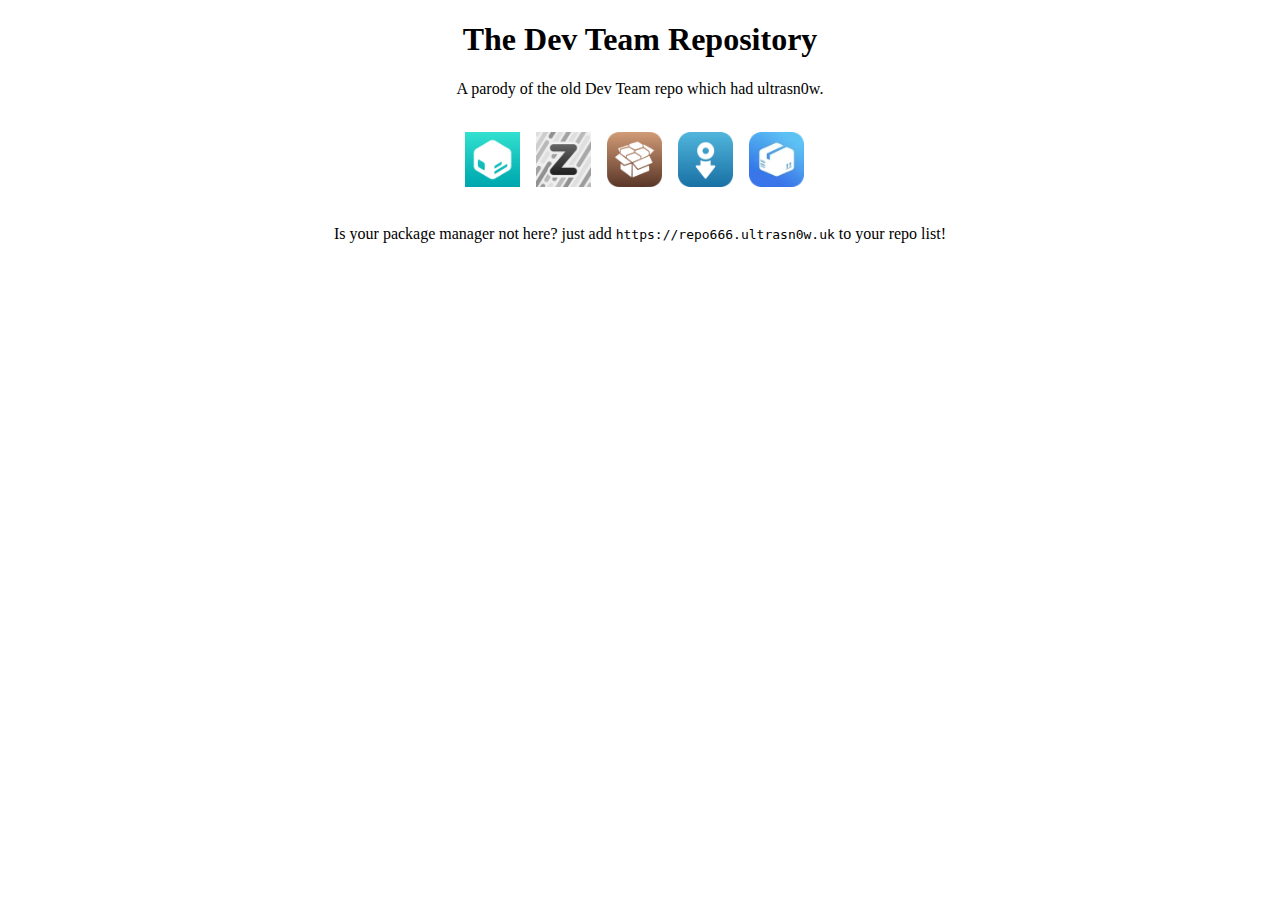
==== index.html @ 63437b39 "l9ol" ====
<!DOCTYPE html>
<html lang="en">
<head>
  <meta charset="UTF-8">
  <meta http-equiv="X-UA-Compatible" content="IE=edge">
  <meta name="viewport" content="width=device-width, initial-scale=1.0">
  <meta content="The Dev Team Repository" property="og:title" />
  <meta content="YouTube Reborn, Sileo, ultrasn0w, you name it!" property="og:description" />
  <meta content="https://repo666.ultrasn0w.uk" property="og:url" />
  <meta content="https://repo666.ultrasn0w.uk/CydiaIcon.png" property="og:image" />
  <meta content="#096e47" data-react-helmet="true" name="theme-color" />
  <link rel="icon" type="image/x-icon" href="https://repo666.ultrasn0w.uk/CydiaIcon.png">
  <title>Dev Team</title>
  <link rel="stylesheet" href="https://repo666.ultrasn0w.uk/css/styles.css">
  <link rel="stylesheet" href="https://repo666.ultrasn0w.uk/css/repo.css">
</head>
<body>
<h1 id="rainbow" style="text-align: center;">The Dev Team Repository</h1>
<p style="text-align: center;">A parody of the old Dev Team repo which had ultrasn0w.</p>
<p style="text-align: center;"><br /><a class="pkgmgr" href="sileo://source/https://repo666.ultrasn0w.uk/" target="_blank"><img src="css/sileo.png" alt="Add to Sileo" width="55" height="55" /></a>&nbsp;&nbsp;&nbsp; <a class="pkgmgr" href="zbra://sources/add/https://repo666.ultrasn0w.uk/" target="_blank"><img src="css/zbra.png" alt="Add to Zebra" width="55" height="55" /></a>&nbsp;&nbsp;&nbsp; <a class="pkgmgr" href="cydia://url/https://cydia.saurik.com/api/share#?source=https://repo666.ultrasn0w.uk/"><img src="css/cydia.png" alt="Add to Cydia" width="55" height="55" /></a>&nbsp;&nbsp;&nbsp; <a class="pkgmgr" href="installer://add/https://repo666.ultrasn0w.uk/" target="_blank"><img src="css/installer.png" alt="Add to Installer" width="55" height="55" /></a>&nbsp;&nbsp;&nbsp; <a class="pkgmgr" href="apt-repo://https://repo666.ultrasn0w.uk" target="_blank"><img src="css/saily.png" alt="Add to Saily" width="55" height="55" /></a>&nbsp;&nbsp;&nbsp;<br /><br /></p>
<p style="text-align: center;">Is your package manager not here? just add <code>https://repo666.ultrasn0w.uk</code> to your repo list!</p>
<p style="text-align: center;">&nbsp;</p>
 
</body>
</html>
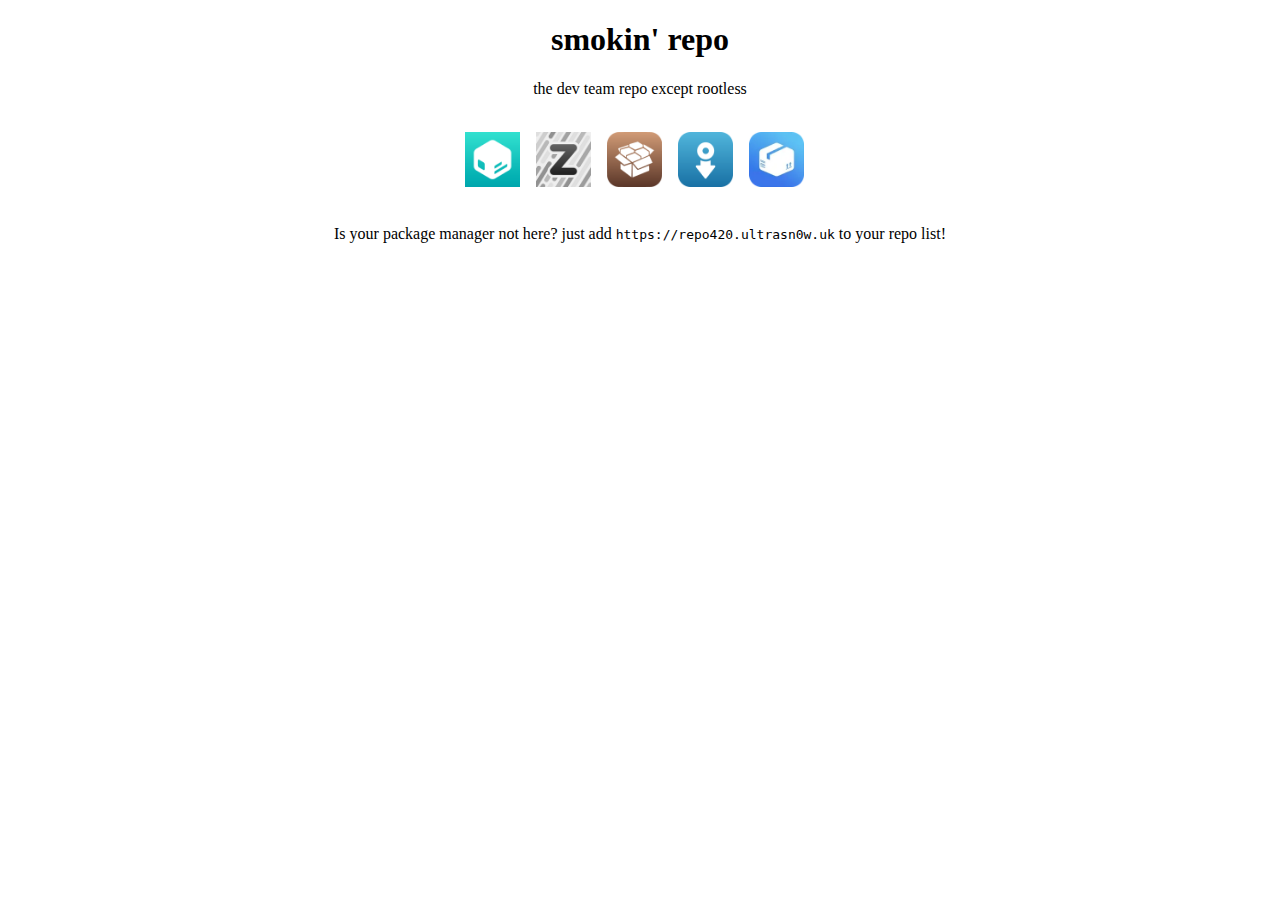
==== commit ebd54d03: "lol" ====
--- a/index.html
+++ b/index.html
@@ -4,21 +4,21 @@
   <meta charset="UTF-8">
   <meta http-equiv="X-UA-Compatible" content="IE=edge">
   <meta name="viewport" content="width=device-width, initial-scale=1.0">
-  <meta content="The Dev Team Repository" property="og:title" />
-  <meta content="YouTube Reborn, Sileo, ultrasn0w, you name it!" property="og:description" />
-  <meta content="https://repo666.ultrasn0w.uk" property="og:url" />
-  <meta content="https://repo666.ultrasn0w.uk/CydiaIcon.png" property="og:image" />
+  <meta content="smokin'" property="og:title" />
+  <meta content="420" property="og:description" />
+  <meta content="https://repo420.ultrasn0w.uk" property="og:url" />
+  <meta content="https://repo420.ultrasn0w.uk/CydiaIcon.png" property="og:image" />
   <meta content="#096e47" data-react-helmet="true" name="theme-color" />
-  <link rel="icon" type="image/x-icon" href="https://repo666.ultrasn0w.uk/CydiaIcon.png">
-  <title>Dev Team</title>
+  <link rel="icon" type="image/x-icon" href="https://repo420.ultrasn0w.uk/CydiaIcon.png">
+  <title>smokin' repo</title>
   <link rel="stylesheet" href="https://repo666.ultrasn0w.uk/css/styles.css">
   <link rel="stylesheet" href="https://repo666.ultrasn0w.uk/css/repo.css">
 </head>
 <body>
-<h1 id="rainbow" style="text-align: center;">The Dev Team Repository</h1>
-<p style="text-align: center;">A parody of the old Dev Team repo which had ultrasn0w.</p>
-<p style="text-align: center;"><br /><a class="pkgmgr" href="sileo://source/https://repo666.ultrasn0w.uk/" target="_blank"><img src="css/sileo.png" alt="Add to Sileo" width="55" height="55" /></a>&nbsp;&nbsp;&nbsp; <a class="pkgmgr" href="zbra://sources/add/https://repo666.ultrasn0w.uk/" target="_blank"><img src="css/zbra.png" alt="Add to Zebra" width="55" height="55" /></a>&nbsp;&nbsp;&nbsp; <a class="pkgmgr" href="cydia://url/https://cydia.saurik.com/api/share#?source=https://repo666.ultrasn0w.uk/"><img src="css/cydia.png" alt="Add to Cydia" width="55" height="55" /></a>&nbsp;&nbsp;&nbsp; <a class="pkgmgr" href="installer://add/https://repo666.ultrasn0w.uk/" target="_blank"><img src="css/installer.png" alt="Add to Installer" width="55" height="55" /></a>&nbsp;&nbsp;&nbsp; <a class="pkgmgr" href="apt-repo://https://repo666.ultrasn0w.uk" target="_blank"><img src="css/saily.png" alt="Add to Saily" width="55" height="55" /></a>&nbsp;&nbsp;&nbsp;<br /><br /></p>
-<p style="text-align: center;">Is your package manager not here? just add <code>https://repo666.ultrasn0w.uk</code> to your repo list!</p>
+<h1 id="rainbow" style="text-align: center;">smokin' repo</h1>
+<p style="text-align: center;">the dev team repo except rootless</p>
+<p style="text-align: center;"><br /><a class="pkgmgr" href="sileo://source/https://repo420.ultrasn0w.uk/" target="_blank"><img src="css/sileo.png" alt="Add to Sileo" width="55" height="55" /></a>&nbsp;&nbsp;&nbsp; <a class="pkgmgr" href="zbra://sources/add/https://repo420.ultrasn0w.uk/" target="_blank"><img src="css/zbra.png" alt="Add to Zebra" width="55" height="55" /></a>&nbsp;&nbsp;&nbsp; <a class="pkgmgr" href="cydia://url/https://cydia.saurik.com/api/share#?source=https://repo420.ultrasn0w.uk/"><img src="css/cydia.png" alt="Add to Cydia" width="55" height="55" /></a>&nbsp;&nbsp;&nbsp; <a class="pkgmgr" href="installer://add/https://repo420.ultrasn0w.uk/" target="_blank"><img src="css/installer.png" alt="Add to Installer" width="55" height="55" /></a>&nbsp;&nbsp;&nbsp; <a class="pkgmgr" href="apt-repo://https://repo420.ultrasn0w.uk" target="_blank"><img src="css/saily.png" alt="Add to Saily" width="55" height="55" /></a>&nbsp;&nbsp;&nbsp;<br /><br /></p>
+<p style="text-align: center;">Is your package manager not here? just add <code>https://repo420.ultrasn0w.uk</code> to your repo list!</p>
 <p style="text-align: center;">&nbsp;</p>
  
 </body>
